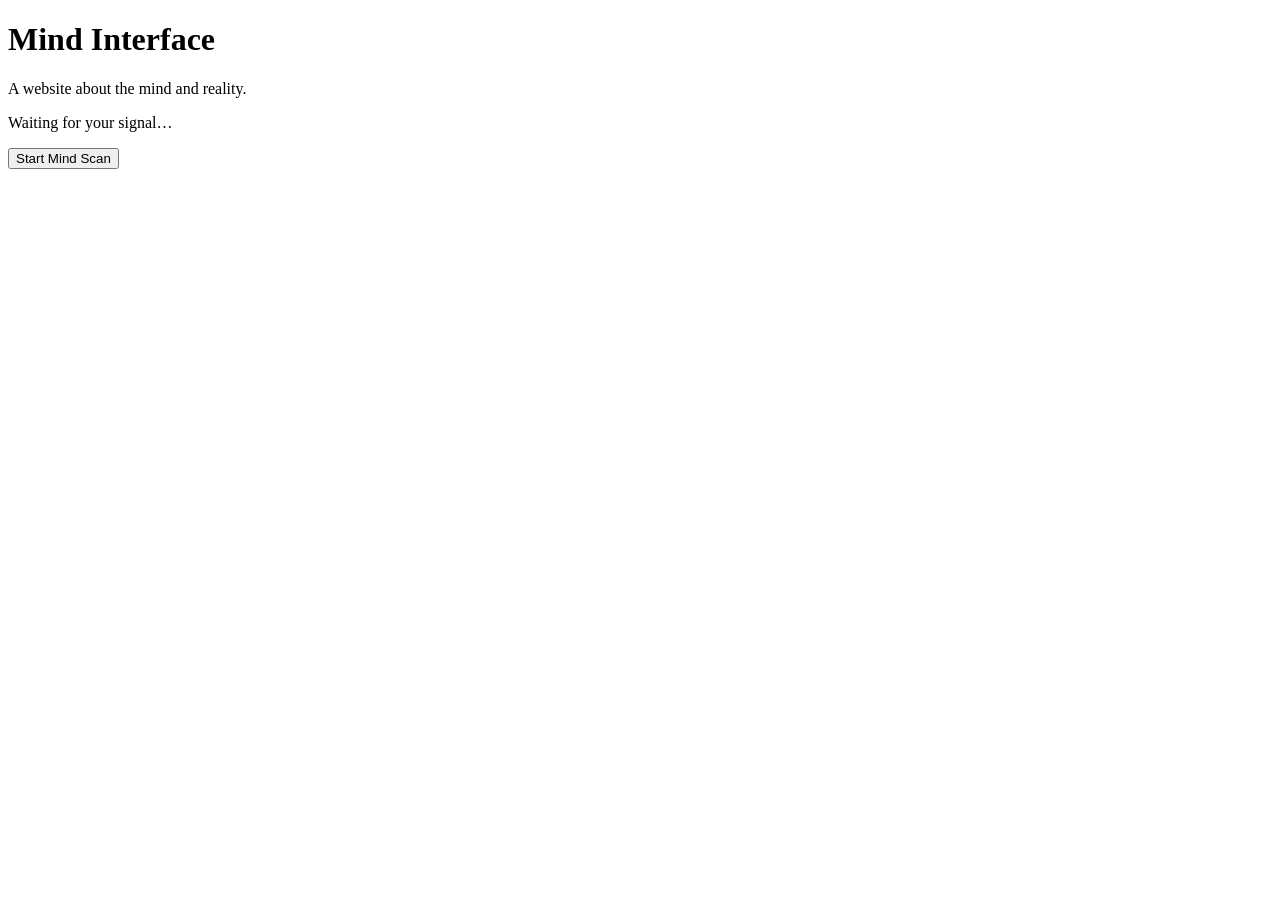
==== index.html @ cad4175d "Create index.html" ====
<!DOCTYPE html>
<html>
<head>
  <meta charset="UTF-8">
  <title>Mind Interface</title>
  <link rel="stylesheet" href="style.css">
</head>
<body>

  <h1>Mind Interface</h1>
  <p class="tagline">A website about the mind and reality.</p>

  <div id="box">
    <p id="output">Waiting for your signal…</p>
  </div>

  <button id="scanBtn">Start Mind Scan</button>

  <script src="app.js"></script>
</body>
</html>
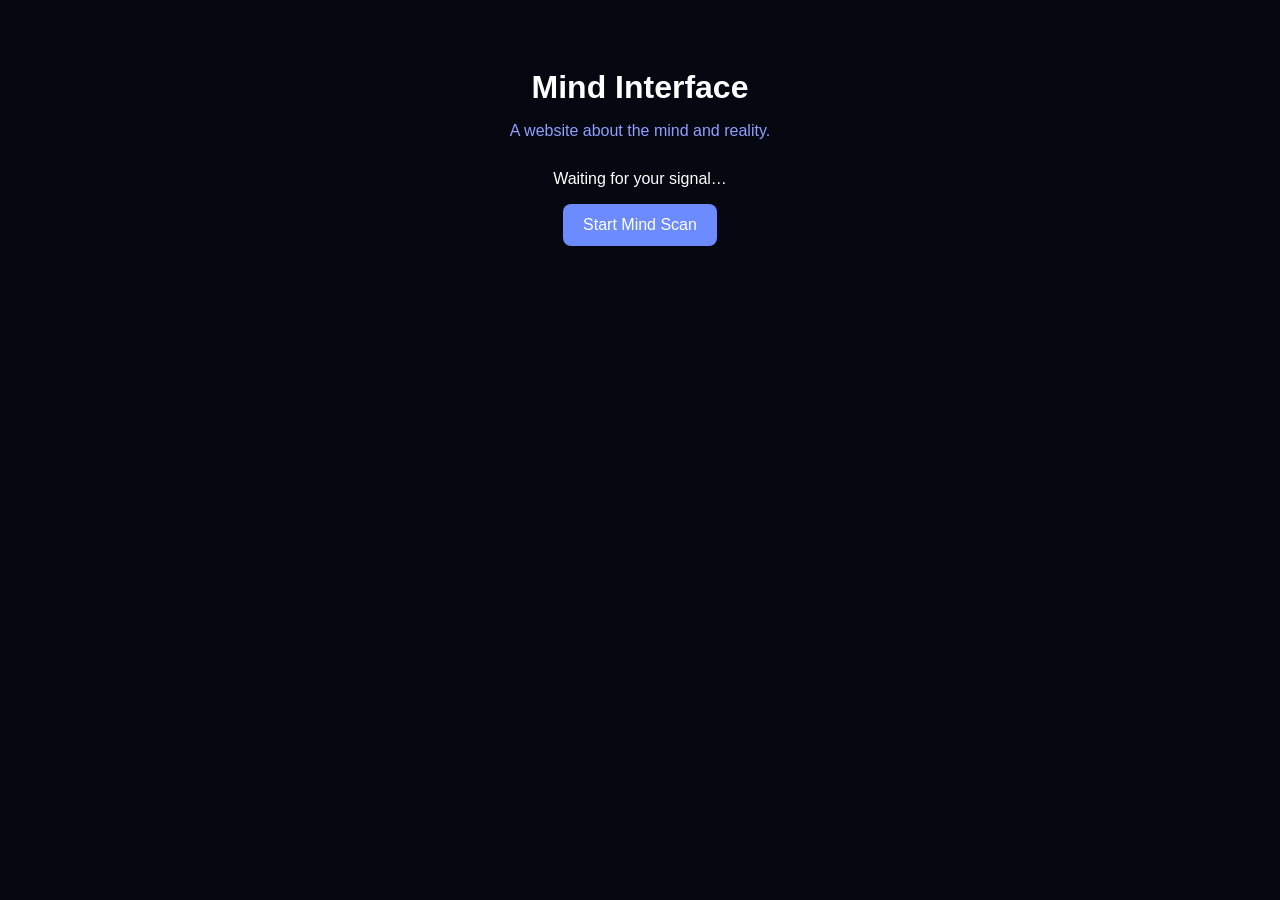
==== commit ab2e83da: "Update index.html" ====
--- a/index.html
+++ b/index.html
@@ -3,19 +3,22 @@
 <head>
   <meta charset="UTF-8">
   <title>Mind Interface</title>
-  <link rel="stylesheet" href="style.css">
+  <link rel="stylesheet" href="app/style.css">
 </head>
 <body>
+  <div class="neural-bg"></div>
 
-  <h1>Mind Interface</h1>
-  <p class="tagline">A website about the mind and reality.</p>
+  <div class="container">
+    <h1 class="title">Mind Interface</h1>
+    <p class="tagline">A website about the mind and reality.</p>
 
-  <div id="box">
-    <p id="output">Waiting for your signal…</p>
+    <div class="glass-panel">
+      <p id="output">Waiting for your signal…</p>
+    </div>
+
+    <button id="scanBtn" class="scan-btn">Start Mind Scan</button>
   </div>
 
-  <button id="scanBtn">Start Mind Scan</button>
-
-  <script src="app.js"></script>
+  <script src="app/app.js"></script>
 </body>
 </html>
--- a/app/style.css
+++ b/app/style.css
@@ -0,0 +1,36 @@
+body {
+  background: #050711;
+  color: white;
+  font-family: Arial, sans-serif;
+  text-align: center;
+  padding: 40px;
+}
+
+h1 {
+  font-size: 32px;
+  margin-bottom: 10px;
+}
+
+.tagline {
+  color: #8fa0ff;
+  margin-bottom: 30px;
+}
+
+#box {
+  background: rgba(255,255,255,0.05);
+  border: 1px solid rgba(255,255,255,0.1);
+  padding: 20px;
+  width: 300px;
+  margin: 0 auto 20px;
+  border-radius: 10px;
+}
+
+button {
+  background: #6b8bff;
+  border: none;
+  padding: 12px 20px;
+  color: white;
+  border-radius: 8px;
+  cursor: pointer;
+  font-size: 16px;
+}
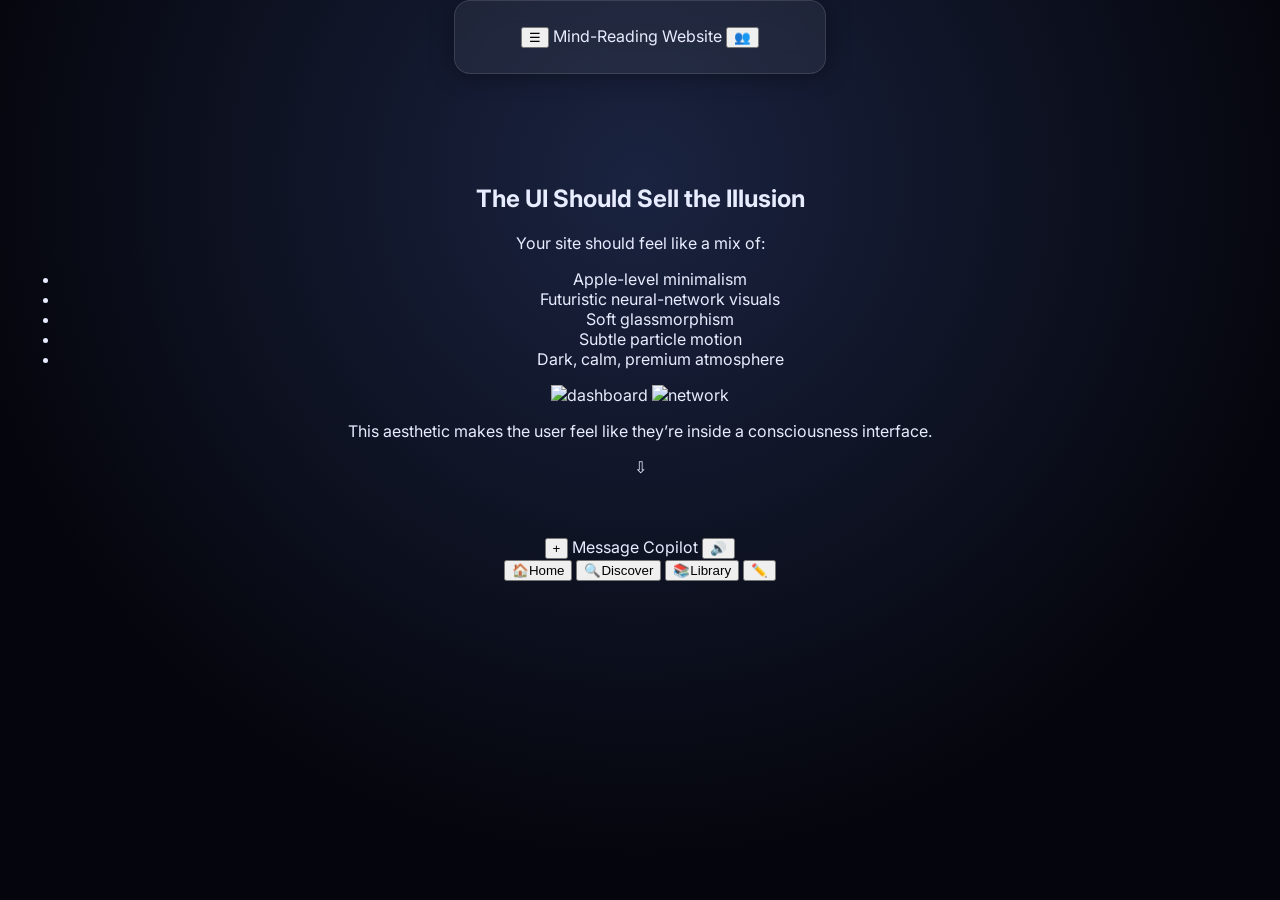
==== commit 6b0921a3: "Revamp UI: glassmorphism, neural visuals, dark premium theme, and bottom nav to match inspiration sc" ====
--- a/index.html
+++ b/index.html
@@ -2,23 +2,51 @@
 <html>
 <head>
   <meta charset="UTF-8">
+  <meta name="viewport" content="width=device-width, initial-scale=1.0">
   <title>Mind Interface</title>
+  <link href="https://fonts.googleapis.com/css2?family=Inter:wght@400;700&display=swap" rel="stylesheet">
   <link rel="stylesheet" href="app/style.css">
 </head>
 <body>
   <div class="neural-bg"></div>
 
-  <div class="container">
-    <h1 class="title">Mind Interface</h1>
-    <p class="tagline">A website about the mind and reality.</p>
+  <header class="glass-panel topbar">
+    <button class="menu-icon">☰</button>
+    <span class="topbar-title">Mind-Reading Website</span>
+    <button class="avatar-icon">👥</button>
+  </header>
 
-    <div class="glass-panel">
-      <p id="output">Waiting for your signal…</p>
+  <main class="container">
+    <h2>The UI Should Sell the Illusion</h2>
+    <p class="subheadline">Your site should feel like a mix of:</p>
+    <ul class="ui-checklist">
+      <li>Apple-level minimalism</li>
+      <li>Futuristic neural-network visuals</li>
+      <li>Soft glassmorphism</li>
+      <li>Subtle particle motion</li>
+      <li>Dark, calm, premium atmosphere</li>
+    </ul>
+    <div class="ui-illustrations">
+      <img src="https://images.unsplash.com/photo-1465101046530-73398c7f28ca?auto=format&fit=crop&w=400&q=80" class="illus glass" alt="dashboard"/>
+      <img src="https://images.unsplash.com/photo-1506744038136-46273834b3fb?auto=format&fit=crop&w=400&q=80" class="illus" alt="network"/>
     </div>
+    <p class="ui-atmosphere">This aesthetic makes the user feel like they’re inside a consciousness interface.</p>
+    <div class="ui-divider">
+      <span>&#8681;</span>
+    </div>
+  </main>
 
-    <button id="scanBtn" class="scan-btn">Start Mind Scan</button>
+  <div class="glass-overlay message-bar">
+    <button class="main-plus">+</button>
+    <span>Message Copilot</span>
+    <button class="voice-icon">🔊</button>
   </div>
 
-  <script src="app/app.js"></script>
+  <nav class="bottom-nav">
+    <button class="nav-btn active"><span class="nav-ico">🏠</span>Home</button>
+    <button class="nav-btn"><span class="nav-ico">🔍</span>Discover</button>
+    <button class="nav-btn"><span class="nav-ico">📚</span>Library</button>
+    <button class="nav-btn"><span class="nav-ico">✏️</span></button>
+  </nav>
 </body>
 </html>
--- a/app/style.css
+++ b/app/style.css
@@ -1,36 +1,86 @@
+/* --- GLOBAL --- */
 body {
-  background: #050711;
-  color: white;
-  font-family: Arial, sans-serif;
+  margin: 0;
+  padding: 0;
+  background: #03040a;
+  color: #e8ecff;
+  font-family: 'Inter', Arial, sans-serif;
+  overflow-x: hidden;
   text-align: center;
-  padding: 40px;
 }
 
-h1 {
-  font-size: 32px;
-  margin-bottom: 10px;
+/* --- NEURAL BACKGROUND --- */
+.neural-bg {
+  position: fixed;
+  inset: 0;
+  background: radial-gradient(circle at 50% 20%, #1a2340, #05060d 70%);
+  z-index: -2;
 }
 
+.neural-bg::after {
+  content: "";
+  position: absolute;
+  inset: 0;
+  background: url('https://grainy-gradients.vercel.app/noise.svg');
+  opacity: 0.08;
+  z-index: -1;
+}
+
+/* --- CONTAINER --- */
+.container {
+  padding: 60px 20px;
+}
+
+/* --- TITLE --- */
+.title {
+  font-size: 40px;
+  font-weight: 700;
+  letter-spacing: -1px;
+  margin-bottom: 10px;
+  color: #dfe6ff;
+}
+
+/* --- TAGLINE --- */
 .tagline {
   color: #8fa0ff;
-  margin-bottom: 30px;
+  margin-bottom: 40px;
+  font-size: 18px;
 }
 
-#box {
-  background: rgba(255,255,255,0.05);
-  border: 1px solid rgba(255,255,255,0.1);
-  padding: 20px;
-  width: 300px;
-  margin: 0 auto 20px;
-  border-radius: 10px;
+/* --- GLASS PANEL --- */
+.glass-panel {
+  width: 320px;
+  margin: 0 auto 30px;
+  padding: 25px;
+  border-radius: 16px;
+  background: rgba(255, 255, 255, 0.06);
+  border: 1px solid rgba(255, 255, 255, 0.12);
+  backdrop-filter: blur(12px);
+  box-shadow: 0 0 25px rgba(0, 0, 0, 0.4);
+  transition: 0.3s ease;
 }
 
-button {
-  background: #6b8bff;
+.glass-panel:hover {
+  transform: translateY(-3px);
+  box-shadow: 0 0 35px rgba(0, 0, 0, 0.55);
+}
+
+/* --- BUTTON --- */
+.scan-btn {
+  background: linear-gradient(135deg, #6b8bff, #4a5bd6);
   border: none;
-  padding: 12px 20px;
+  padding: 14px 26px;
   color: white;
-  border-radius: 8px;
+  border-radius: 10px;
   cursor: pointer;
-  font-size: 16px;
+  font-size: 18px;
+  font-weight: 600;
+  letter-spacing: 0.5px;
+  transition: 0.25s ease;
+  box-shadow: 0 0 18px rgba(107, 139, 255, 0.4);
 }
+
+.scan-btn:hover {
+  transform: translateY(-3px);
+  box-shadow: 0 0 28px rgba(107, 139, 255, 0.6);
+}
